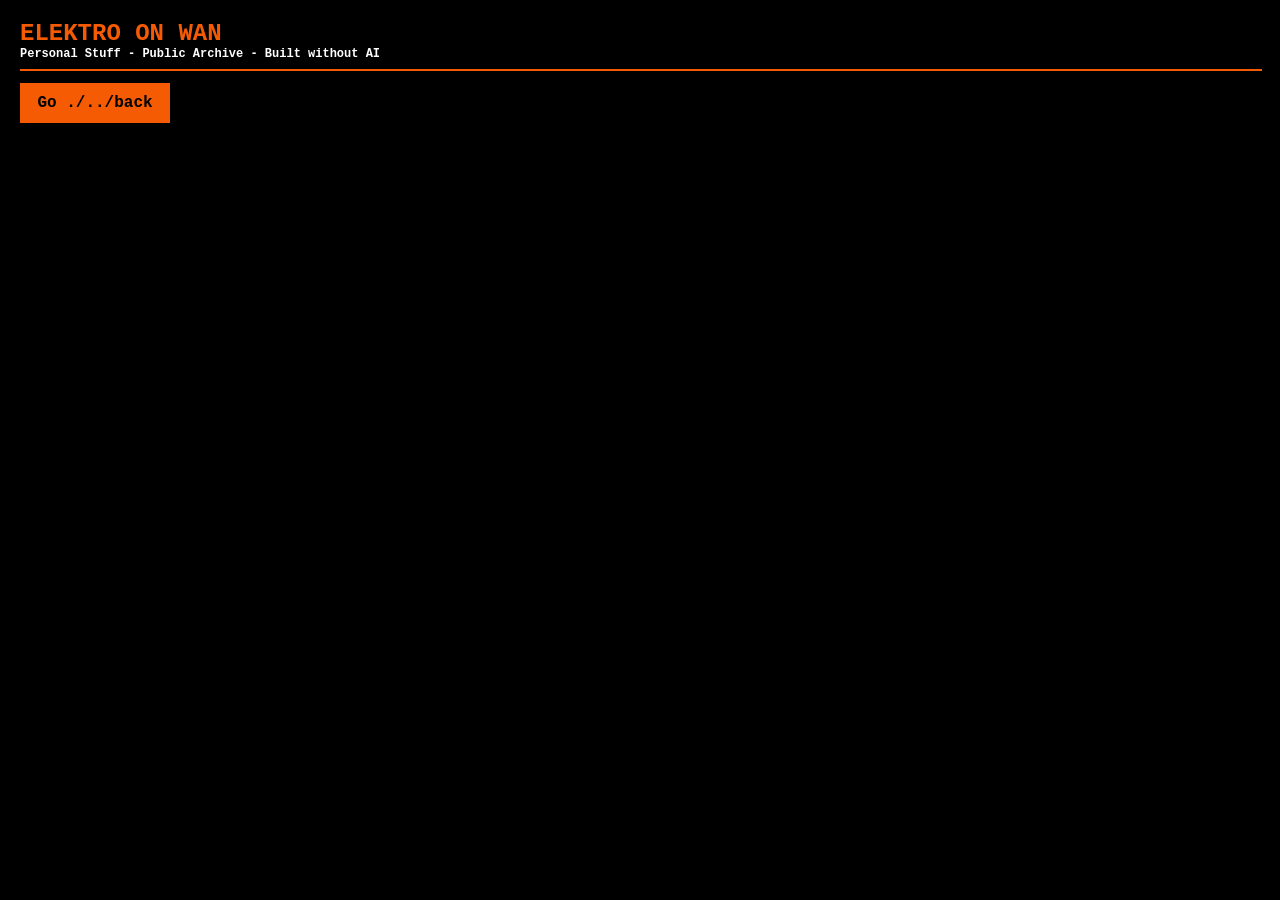
==== dumpz.html @ 923846d7 "editanto il whoami" ====
<!doctype html>
<html>
  <head>
    <meta charset="UTF-8">
    <link rel="stylesheet" href="main.css">
    <title>Elektro On WAN</title>
  </head>
  <body>

    <maintit>ELEKTRO ON WAN</maintit>
    <span class="whitetext">Personal Stuff - Public Archive - Built without AI</span>
    <hr>
    <button class="orangetext" style="font-size: 16px; color: #000000; background-color: #f55b02; border: 1px solid #f55b02; margin-top: 12px; width: 150px; height: 40px;" onclick="window.location.href = 'index.html';">Go ./../back</button>

    <div style="margin: 100px 100px 100px 100px;">
      <div style="display: flex; gap: 16px; margin-top: 20px; flex-wrap: wrap; width: 100%; margin-left: auto; margin-right: auto; justify-content: center;">

      </div>
    </div>
  </body>
</html>
---- main.css ----
body {
    background-color: #000000;
    margin: 20px;
}

maintit {
    color: #f55b02;
    font-size: 24px;
    font-family: "Liberation Mono", monospace;
    font-weight: 800;
}

hr {
    border: 1px solid #f55b02;
    width: 100%;
}

.whitetext {
    color: #ffffff;
    font-size: 12px;
    font-family: "Liberation Mono", monospace;
    font-weight: 800;
    display: block;
}

.orangetext {
    color: #f55b02;
    font-size: 18px;
    font-family: "Liberation Mono", monospace;
    font-weight: 800;
    display: block;
}

.maintext {
    color: #f55b02;
    font-size: 60px;
    font-family: "Liberation Mono", monospace;
    font-weight: 800;
    display: block;
    width: 800px;
}

.videotitle {
    color: #ffffff;
    margin-top: 10px;
    font-size: 14px;
    font-family: "Liberation Mono", monospace;
    font-weight: 800;
    display: block;
    width: 480px;
}

.date {
    color: #cccccc;
    margin-top: 8px;
    font-size: 12px;
    font-family: "Liberation Mono", monospace;
    font-weight: 600;
    display: block;
    width: 480px;
}

.projecttitle {
    color: #f55b02;
    margin-top: 10px;
    font-size: 28px;
    font-family: "Liberation Mono", monospace;
    font-weight: 800;
    display: block;
    width: 480px;
}

.projecttext {
    color: #ffffff;
    margin-top: 8px;
    font-size: 12px;
    font-family: "Liberation Mono", monospace;
    font-weight: 600;
    display: block;
    width: 480px;
}

.outro-blockz {
    gap: 16px;
    color: #f55b02;
    margin-top: 10px;
    border: 2px solid #f55b02;
    font-size: 28px;
    font-family: "Liberation Mono", monospace;
    font-weight: 800;
    display: block;
    width: 300px;
    height: 260px;
}

.true-rendering {
  image-rendering: pixelated;
  /* Supporto per browser alternativi o vecchi */
  image-rendering: -moz-crisp-edges;
  image-rendering: crisp-edges;
}

outro {
    display: flex;
    flex-wrap: wrap;
    gap: 24px;
    margin-top: 32px;
    margin-right: 100px;
    margin-left: 100px;
}

.whoamitext {
    color: #ffffff;
    font-size: 14px;
    font-family: "Liberation Mono", monospace;
    font-weight: 800;
    display: block;
}
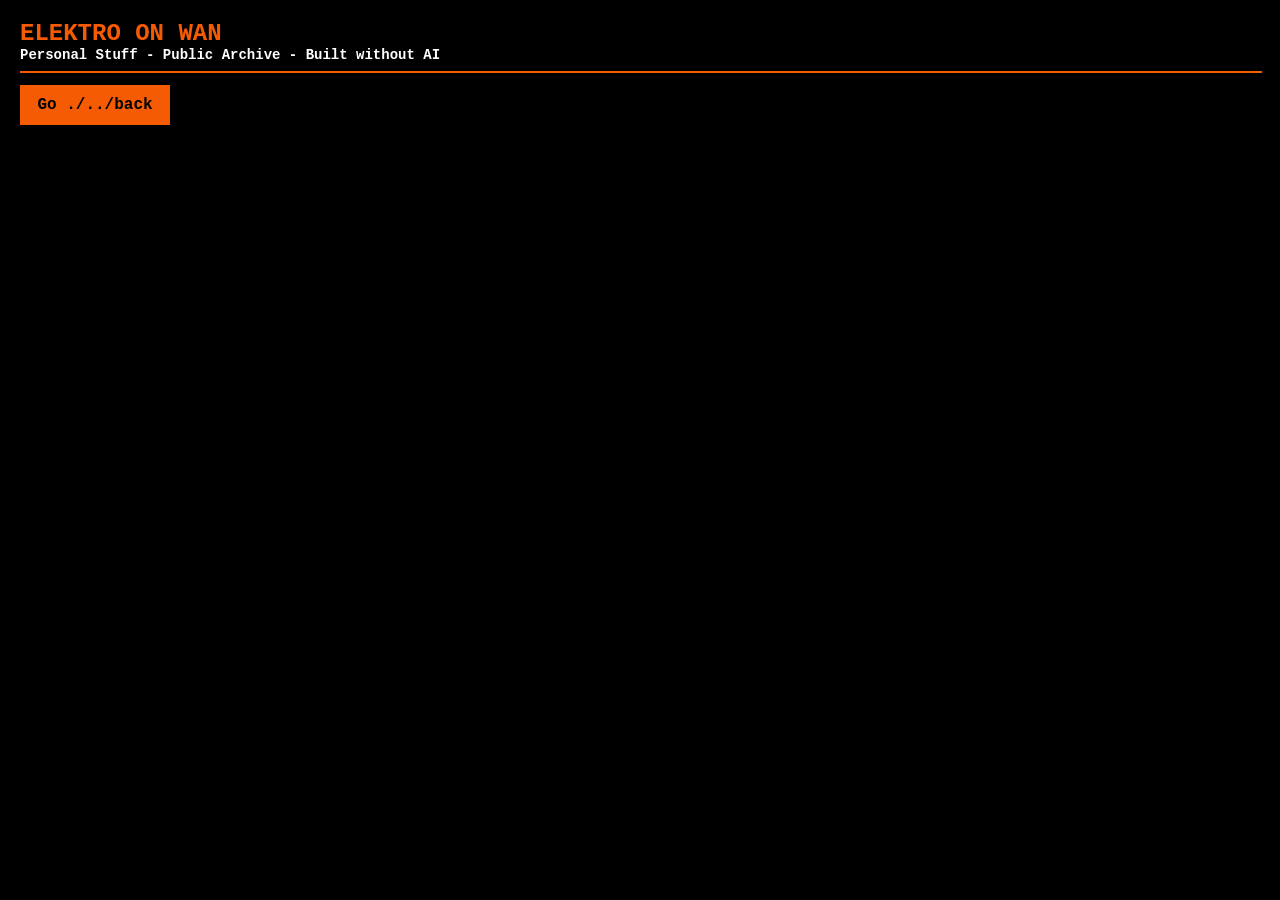
==== commit 2d903df5: "mobile.css updatato" ====
--- a/dumpz.html
+++ b/dumpz.html
@@ -2,7 +2,9 @@
 <html>
   <head>
     <meta charset="UTF-8">
+    <meta name="viewport" content="width=device-width, initial-scale=1">
     <link rel="stylesheet" href="main.css">
+    <link rel="stylesheet" href="mobile.css">
     <title>Elektro On WAN</title>
   </head>
   <body>
--- a/main.css
+++ b/main.css
@@ -17,7 +17,7 @@
 
 .whitetext {
     color: #ffffff;
-    font-size: 12px;
+    font-size: 14px;
     font-family: "Liberation Mono", monospace;
     font-weight: 800;
     display: block;
@@ -83,7 +83,6 @@
 .outro-blockz {
     gap: 16px;
     color: #f55b02;
-    margin-top: 10px;
     border: 2px solid #f55b02;
     font-size: 28px;
     font-family: "Liberation Mono", monospace;
@@ -104,7 +103,6 @@
     display: flex;
     flex-wrap: wrap;
     gap: 24px;
-    margin-top: 32px;
     margin-right: 100px;
     margin-left: 100px;
 }
@@ -115,4 +113,45 @@
     font-family: "Liberation Mono", monospace;
     font-weight: 800;
     display: block;
+}
+
+.whoami-stuff {
+    gap: 16px;
+    color: #f55b02;
+    margin-top: 10px;
+    border: 1px solid #f55b02;
+    font-size: 28px;
+    font-family: "Liberation Mono", monospace;
+    font-weight: 800;
+    display: block;
+    width: 300px;
+    height: 420px;
+}
+
+.fondoakafooter {
+    position: fixed;
+    bottom: 28px;
+    left: 0;
+    z-index: 1;
+    box-sizing: border-box;
+    width: 100%;
+    background-color: #000000;
+    text-align: center;
+}
+
+social-blockz {
+    display: flex;
+    align-items: center;
+    justify-content: center;
+    gap: 12px;
+    align-items: center;
+    box-sizing: border-box;
+    color: #f55b02;
+    border: none;
+    font-size: 28px;
+    font-family: "Liberation Mono", monospace;
+    font-weight: 800;
+    width: 200px;
+    height: 60px;
+    padding: 0 12px;
 }
--- a/mobile.css
+++ b/mobile.css
@@ -0,0 +1,178 @@
+@media (max-width: 700px) {
+    *,
+    *::before,
+    *::after {
+        box-sizing: border-box;
+    }
+
+    body {
+        margin: 14px;
+        overflow-x: clip;
+    }
+
+    body:has(.fondoakafooter) {
+        padding-bottom: 88px;
+    }
+
+    body > div:first-of-type {
+        margin: 32px 0 !important;
+    }
+
+    maintit {
+        display: block;
+    }
+
+    .maintext {
+        width: 100%;
+        font-size: clamp(30px, 8vw, 48px);
+        line-height: 1.12;
+        overflow-wrap: anywhere;
+    }
+
+    body > div:first-of-type > span.whitetext {
+        margin-top: 12px !important;
+        font-size: 16px !important;
+        line-height: 1.5;
+    }
+
+    body > div:first-of-type > div[style*="display: flex"] {
+        width: 100%;
+        margin-right: 0 !important;
+        margin-left: 0 !important;
+    }
+
+    body > div:first-of-type > div[style*="align-items: center"] {
+        flex-wrap: wrap;
+        gap: 10px !important;
+        margin-top: 40px !important;
+    }
+
+    body > div:first-of-type > div[style*="align-items: center"] hr {
+        flex: 1 1 32px;
+    }
+
+    video1,
+    project {
+        display: block;
+        width: 100%;
+        max-width: 480px;
+        min-width: 0;
+    }
+
+    video1 iframe,
+    project img {
+        display: block;
+        width: 100% !important;
+        height: auto !important;
+        aspect-ratio: 16 / 9;
+        object-fit: cover;
+    }
+
+    project img {
+        margin-top: 8px !important;
+    }
+
+    .videotitle,
+    .date,
+    .projecttitle,
+    .projecttext,
+    .whoamitext {
+        width: 100%;
+        max-width: 100%;
+        overflow-wrap: anywhere;
+    }
+
+    .videotitle,
+    .projecttext,
+    .whoamitext {
+        line-height: 1.5;
+    }
+
+    .projecttitle {
+        font-size: clamp(22px, 6vw, 28px);
+        line-height: 1.2;
+    }
+
+    project button {
+        min-height: 44px;
+        margin-top: 14px !important;
+        cursor: pointer;
+    }
+
+    project > div[style*="display: flex"] {
+        flex-direction: column;
+        gap: 12px !important;
+    }
+
+    .whoami-stuff {
+        width: 100%;
+        height: auto;
+        font-size: 22px;
+    }
+
+    .whoami-stuff > div {
+        margin: 16px !important;
+    }
+
+    project button:focus-visible,
+    a:focus-visible {
+        outline: 2px solid #f55b02;
+        outline-offset: 4px;
+    }
+
+    body > div:first-of-type > hr {
+        margin-top: 36px !important;
+        margin-bottom: 36px !important;
+    }
+
+    outro {
+        width: 100%;
+        margin: 20px 0 0;
+        gap: 14px;
+    }
+
+    .outro-blockz {
+        width: 100%;
+        height: auto;
+        min-height: 190px;
+        padding: 8px 0 18px;
+        overflow-wrap: anywhere;
+    }
+
+    .outro-blockz > * {
+        margin-right: 16px !important;
+        margin-left: 16px !important;
+    }
+
+    social-blockz {
+        width: min(100%, 260px);
+    }
+
+    .fondoakafooter {
+        bottom: env(safe-area-inset-bottom);
+        padding: 8px 14px;
+    }
+
+    .fondoakafooter .date {
+        line-height: 1.4;
+    }
+}
+
+@media (max-width: 380px) {
+    body {
+        margin: 12px;
+    }
+
+    body > div:first-of-type > div[style*="align-items: center"] {
+        column-gap: 8px !important;
+    }
+
+    body > div:first-of-type > div[style*="align-items: center"] .orangetext,
+    body > div:first-of-type > div[style*="align-items: center"] a {
+        font-size: 14px;
+    }
+
+    .whoami-stuff {
+        font-size: 18px;
+    }
+}
